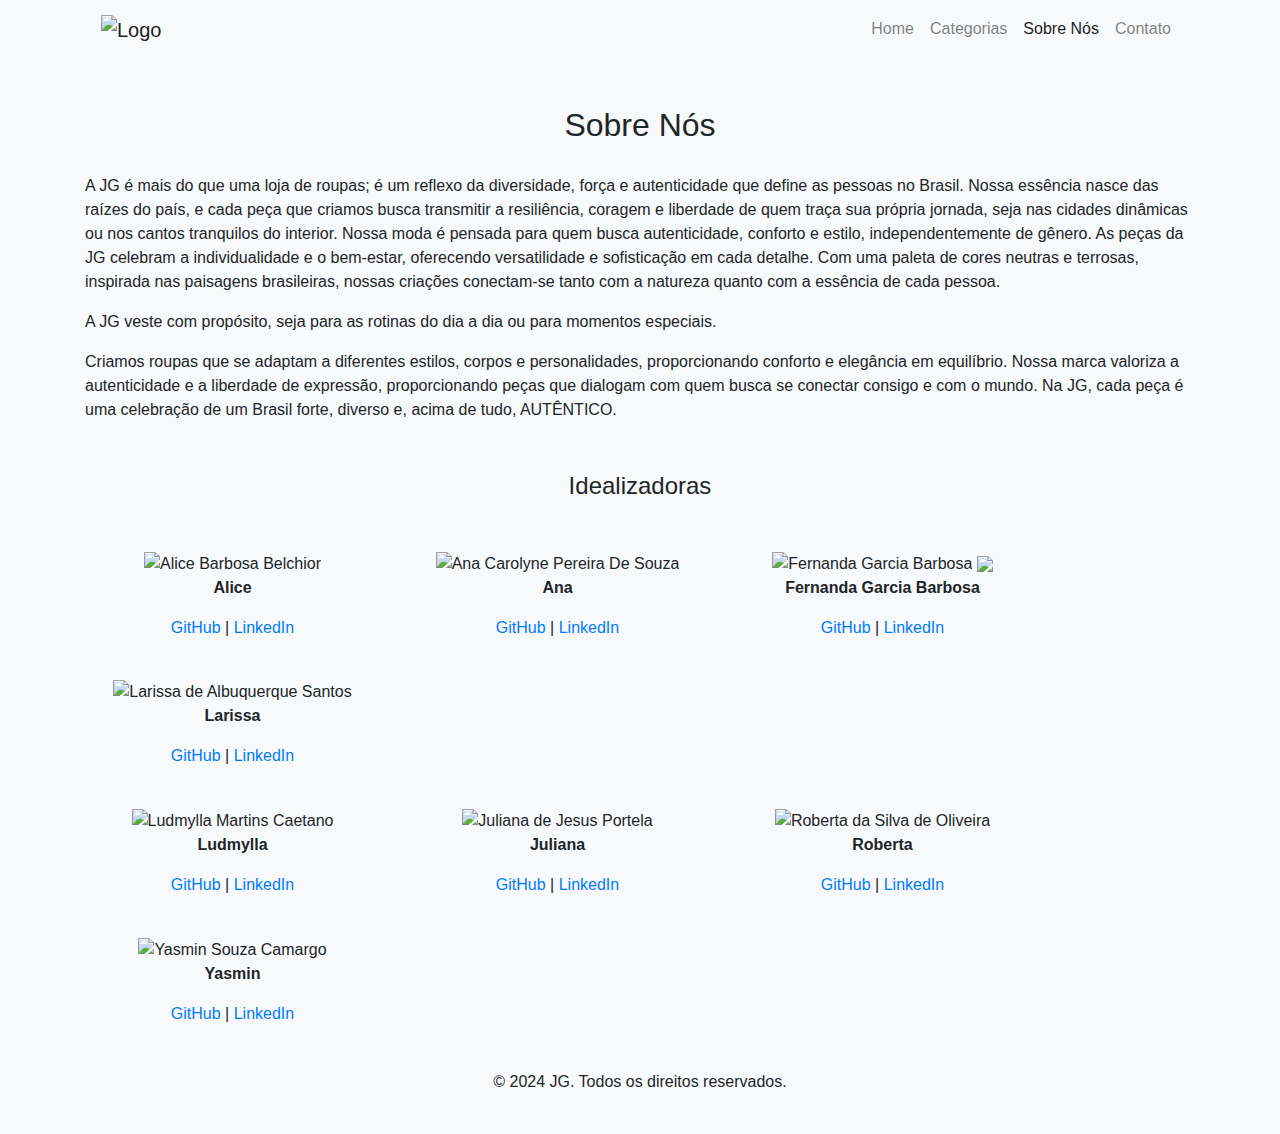
==== ecommerce/frontend/sobre_nos/sobre_nos.html @ 552c625b "criação front end" ====
<!DOCTYPE html>
<html lang="pt-BR">
<head>
    <meta charset="UTF-8">
    <meta name="viewport" content="width=device-width, initial-scale=1.0">
    <title>Sobre Nós</title>
    <link href="https://stackpath.bootstrapcdn.com/bootstrap/4.5.2/css/bootstrap.min.css" rel="stylesheet">
    <link href="https://cdnjs.cloudflare.com/ajax/libs/font-awesome/5.15.3/css/all.min.css" rel="stylesheet">
    <style>
        body {
            font-family: 'Poppins', sans-serif;
            background-color: #f8f9fa;
        }
        .mission-vision {
            margin: 30px 0;
        }
        .team-member {
            margin-bottom: 30px;
        }
        .team-member img {
            border-radius: 50%;
            max-width: 150px;
            margin-bottom: 10px;
        }
        .idealizadoras {
            text-align: center;
            margin-top: 50px;
        }
        .idealizadoras h4 {
            margin-bottom: 30px;
        }
        .idealizadoras .member {
            margin: 20px;
        }
    </style>
</head>
<body>

    <header class="bg-light">
        <div class="container">
            <nav class="navbar navbar-expand-lg navbar-light">
                <a class="navbar-brand" href="#">
                    <img src="assets/logo.png" alt="Logo" width="50">
                </a>
                <button class="navbar-toggler" type="button" data-toggle="collapse" data-target="#navbarNav" aria-controls="navbarNav" aria-expanded="false" aria-label="Toggle navigation">
                    <span class="navbar-toggler-icon"></span>
                </button>
                <div class="collapse navbar-collapse" id="navbarNav">
                    <ul class="navbar-nav ml-auto">
                        <li class="nav-item">
                            <a class="nav-link" href="#">Home</a>
                        </li>
                        <li class="nav-item">
                            <a class="nav-link" href="#">Categorias</a>
                        </li>
                        <li class="nav-item">
                            <a class="nav-link active" href="#">Sobre Nós</a>
                        </li>
                        <li class="nav-item">
                            <a class="nav-link" href="#">Contato</a>
                        </li>
                    </ul>
                </div>
            </nav>
        </div>
    </header>

    <div class="container mt-5">
        <h2 class="text-center mb-4">Sobre Nós</h2>
        
        <div class="mission-vision">
            <p>A JG é mais do que uma loja de roupas; é um reflexo da diversidade, força e autenticidade que define as pessoas no Brasil. Nossa essência nasce das raízes do país, e cada peça que criamos busca transmitir a resiliência, coragem e liberdade de quem traça sua própria jornada, seja nas cidades dinâmicas ou nos cantos tranquilos do interior. Nossa moda é pensada para quem busca autenticidade, conforto e estilo, independentemente de gênero. As peças da JG celebram a individualidade e o bem-estar, oferecendo versatilidade e sofisticação em cada detalhe. Com uma paleta de cores neutras e terrosas, inspirada nas paisagens brasileiras, nossas criações conectam-se tanto com a natureza quanto com a essência de cada pessoa.</p>

            <p>A JG veste com propósito, seja para as rotinas do dia a dia ou para momentos especiais.</p>

            <p>Criamos roupas que se adaptam a diferentes estilos, corpos e personalidades, proporcionando conforto e elegância em equilíbrio. Nossa marca valoriza a autenticidade e a liberdade de expressão, proporcionando peças que dialogam com quem busca se conectar consigo e com o mundo. Na JG, cada peça é uma celebração de um Brasil forte, diverso e, acima de tudo, AUTÊNTICO.</p>
        </div>

        <div class="idealizadoras">
            <h4>Idealizadoras</h4>
            <div class="row">

                <div class="col-md-3 member text-center">
                    <img src="Assets/Alice.png" alt="Alice Barbosa Belchior">
                    <p><strong>Alice</strong></p>
                    <div class="social-links">
                        <a href="https://github.com/alicebelchior">GitHub</a> | 
                        <a href="https://www.linkedin.com/in/alice-belchior/">LinkedIn</a>
                    </div>
                </div>
                <div class="col-md-3 member text-center">
                    <img src="assets/Ana.png" alt="Ana Carolyne Pereira De Souza">
                    <p><strong>Ana</strong></p>
                    <div class="social-links">
                        <a href="https://github.com/anadevti">GitHub</a> | 
                        <a href="https://www.linkedin.com/in/ana-carolyne-pereira-de-souza/">LinkedIn</a>
                    </div>
                </div>
                <div class="col-md-3 member text-center">
                    <img src="/Assets/fernanda.png" alt="Fernanda Garcia Barbosa" class="me-2" width="40">
                    <img src="Assets/fernanda.png" >
                    <p><strong>Fernanda Garcia Barbosa</strong></p>
                    <div class="social-links">
                        <a href="https://github.com/NandayGB">GitHub</a> | 
                        <a href="https://www.linkedin.com/in/barbosaafernanda/">LinkedIn</a>
                    </div>
                </div>
                <div class="col-md-3 member text-center">
                    <img src="assets/Larissa.png" alt="Larissa de Albuquerque Santos">
                    <p><strong>Larissa</strong></p>
                    <div class="social-links">
                        <a href="https://github.com/lalbuquerques">GitHub</a> | 
                        <a href="https://www.linkedin.com/in/larissa-albuquerque-379b40114/">LinkedIn</a>
                    </div>
                </div>
            </div>
            <div class="row">

                <div class="col-md-3 member text-center">
                    <img src="assets/Ludmylla.png" alt="Ludmylla Martins Caetano">
                    <p><strong>Ludmylla</strong></p>
                    <div class="social-links">
                        <a href="https://github.com/ludmyllacaetano">GitHub</a> | 
                        <a href="https://www.linkedin.com/in/ludmylla-caetano/">LinkedIn</a>
                    </div>
                </div>
                <div class="col-md-3 member text-center">
                    <img src="assets/Juliana.png" alt="Juliana de Jesus Portela">
                    <p><strong>Juliana</strong></p>
                    <div class="social-links">
                        <a href="https://github.com/JulianaPortehla">GitHub</a> | 
                        <a href="https://www.linkedin.com/in/juliana-portela-a2799a6b/">LinkedIn</a>
                    </div>
                </div>
                <div class="col-md-3 member text-center">
                    <img src="assets/Roberta.png" alt="Roberta da Silva de Oliveira">
                    <p><strong>Roberta</strong></p>
                    <div class="social-links">
                        <a href="https://github.com/RobertaOliveira07">GitHub</a> | 
                        <a href="https://www.linkedin.com/in/roberta-oliveira07/">LinkedIn</a>
                    </div>
                </div>
                <div class="col-md-3 member text-center">
                    <img src="assets/Yasmin.png" alt="Yasmin Souza Camargo">
                    <p><strong>Yasmin</strong></p>
                    <div class="social-links">
                        <a href="https://github.com/Yasmin-Camargo">GitHub</a> | 
                        <a href="https://www.linkedin.com/in/yasmin-souza-camargo-4a036b163/">LinkedIn</a>
                    </div>
                </div>
            </div>
        </div>
    </div>
    
    <footer class="bg-light text-center py-4">
        <p>&copy; 2024 JG. Todos os direitos reservados.</p>
    </footer>
    
    <script src="https://code.jquery.com/jquery-3.5.1.slim.min.js"></script>
    <script src="https://cdn.jsdelivr.net/npm/@popperjs/core@2.9.3/dist/umd/popper.min.js"></script>
    <script src="https://stackpath.bootstrapcdn.com/bootstrap/4.5.2/js/bootstrap.min.js"></script>
</body>
</html>
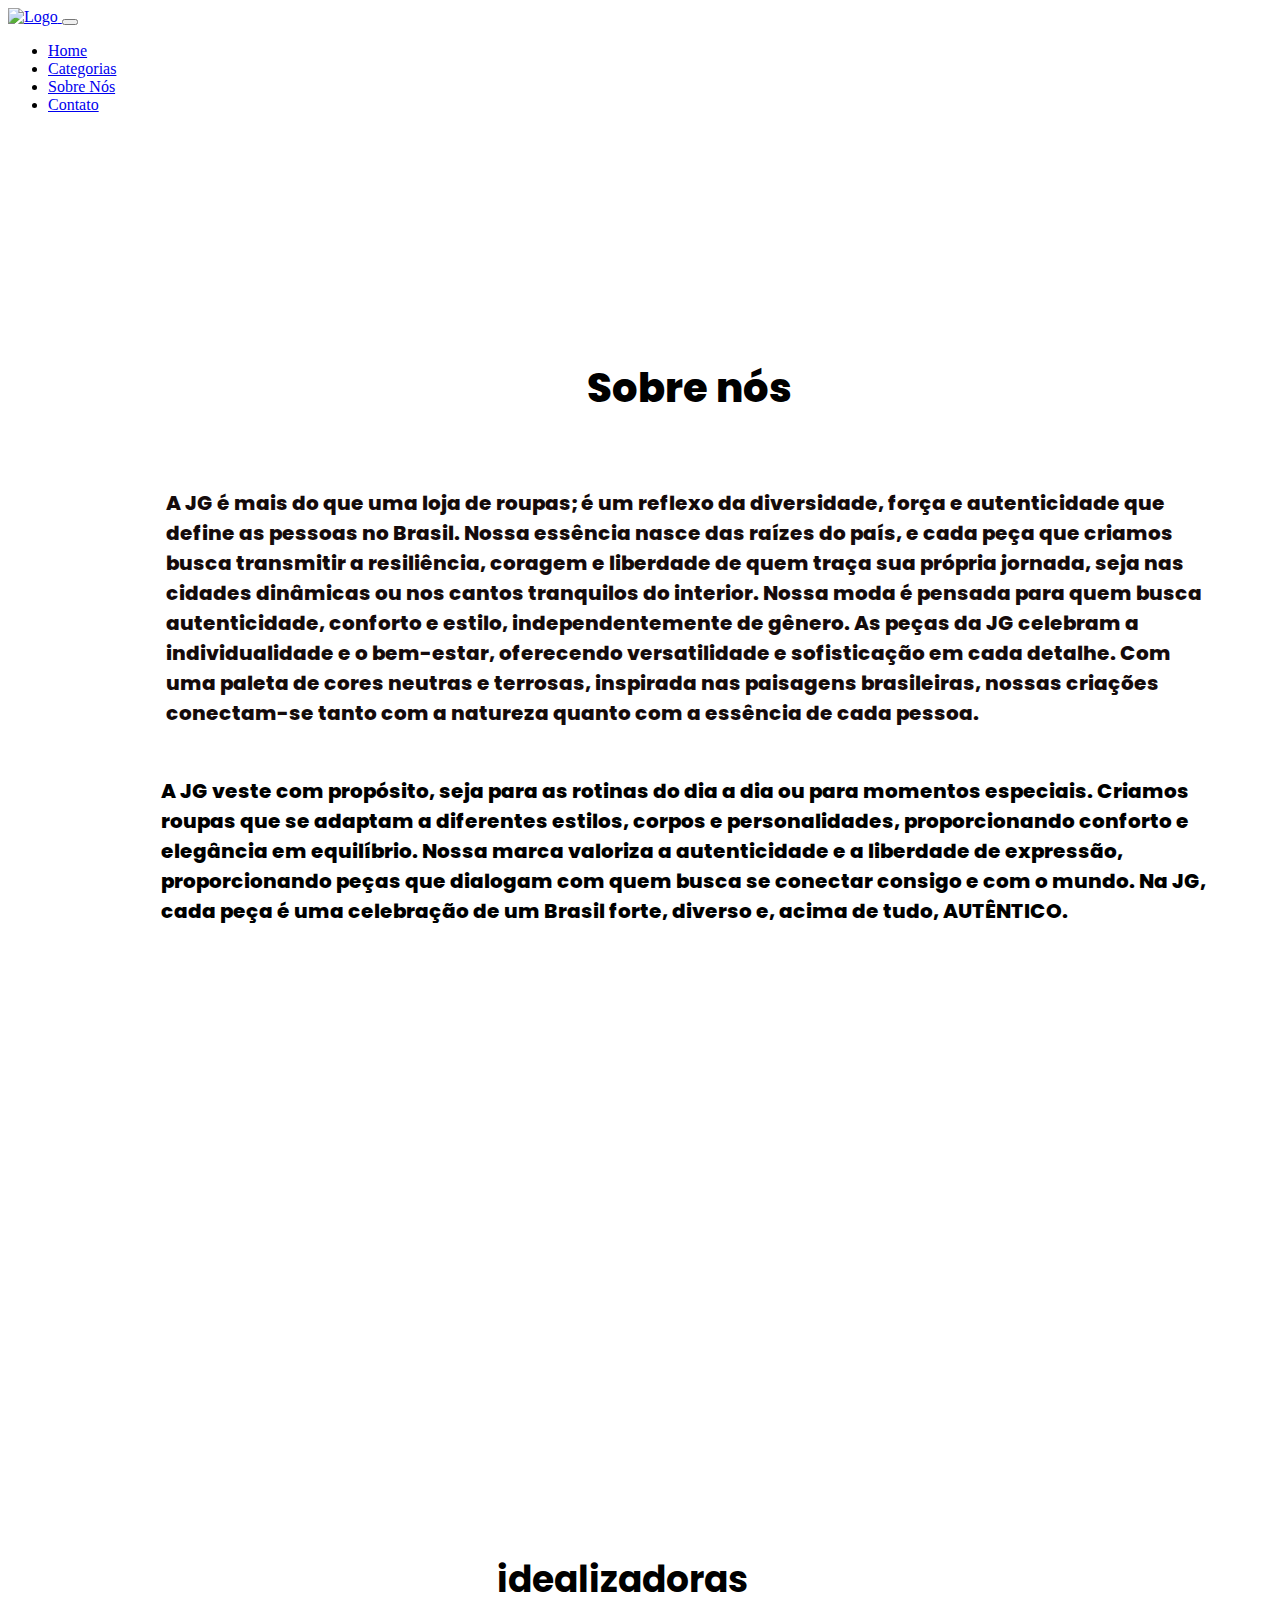
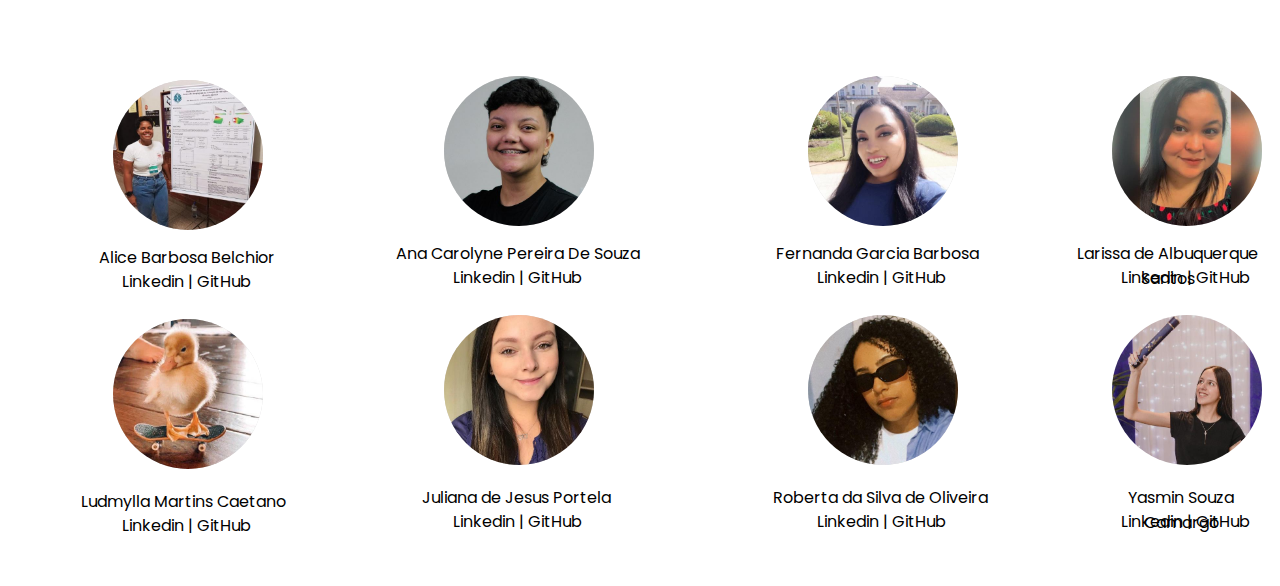
==== commit 8d0458ce: "Alterações na pagina sobre nos e contato" ====
--- a/ecommerce/frontend/sobre_nos/sobre_nos.html
+++ b/ecommerce/frontend/sobre_nos/sobre_nos.html
@@ -4,35 +4,8 @@
     <meta charset="UTF-8">
     <meta name="viewport" content="width=device-width, initial-scale=1.0">
     <title>Sobre Nós</title>
-    <link href="https://stackpath.bootstrapcdn.com/bootstrap/4.5.2/css/bootstrap.min.css" rel="stylesheet">
-    <link href="https://cdnjs.cloudflare.com/ajax/libs/font-awesome/5.15.3/css/all.min.css" rel="stylesheet">
-    <style>
-        body {
-            font-family: 'Poppins', sans-serif;
-            background-color: #f8f9fa;
-        }
-        .mission-vision {
-            margin: 30px 0;
-        }
-        .team-member {
-            margin-bottom: 30px;
-        }
-        .team-member img {
-            border-radius: 50%;
-            max-width: 150px;
-            margin-bottom: 10px;
-        }
-        .idealizadoras {
-            text-align: center;
-            margin-top: 50px;
-        }
-        .idealizadoras h4 {
-            margin-bottom: 30px;
-        }
-        .idealizadoras .member {
-            margin: 20px;
-        }
-    </style>
+    <link rel="stylesheet" href="https://fonts.googleapis.com/css2?family=Poppins:wght@400;700&display=swap" />
+    <link rel="stylesheet" href="./sobre_nos.css"/>
 </head>
 <body>
 
@@ -40,7 +13,7 @@
         <div class="container">
             <nav class="navbar navbar-expand-lg navbar-light">
                 <a class="navbar-brand" href="#">
-                    <img src="assets/logo.png" alt="Logo" width="50">
+                    <img src="..Assets/logo.png" alt="Logo" width="50">
                 </a>
                 <button class="navbar-toggler" type="button" data-toggle="collapse" data-target="#navbarNav" aria-controls="navbarNav" aria-expanded="false" aria-label="Toggle navigation">
                     <span class="navbar-toggler-icon"></span>
@@ -65,99 +38,61 @@
         </div>
     </header>
 
-    <div class="container mt-5">
-        <h2 class="text-center mb-4">Sobre Nós</h2>
-        
-        <div class="mission-vision">
-            <p>A JG é mais do que uma loja de roupas; é um reflexo da diversidade, força e autenticidade que define as pessoas no Brasil. Nossa essência nasce das raízes do país, e cada peça que criamos busca transmitir a resiliência, coragem e liberdade de quem traça sua própria jornada, seja nas cidades dinâmicas ou nos cantos tranquilos do interior. Nossa moda é pensada para quem busca autenticidade, conforto e estilo, independentemente de gênero. As peças da JG celebram a individualidade e o bem-estar, oferecendo versatilidade e sofisticação em cada detalhe. Com uma paleta de cores neutras e terrosas, inspirada nas paisagens brasileiras, nossas criações conectam-se tanto com a natureza quanto com a essência de cada pessoa.</p>
-
-            <p>A JG veste com propósito, seja para as rotinas do dia a dia ou para momentos especiais.</p>
-
-            <p>Criamos roupas que se adaptam a diferentes estilos, corpos e personalidades, proporcionando conforto e elegância em equilíbrio. Nossa marca valoriza a autenticidade e a liberdade de expressão, proporcionando peças que dialogam com quem busca se conectar consigo e com o mundo. Na JG, cada peça é uma celebração de um Brasil forte, diverso e, acima de tudo, AUTÊNTICO.</p>
+    <div class="sobre-ns-histria">
+        <div class="sobre-ns">Sobre nós </div>
+        <div class="a-jg-mais-do-que-uma-loja-de-wrapper">
+        <div class="a-jg">A JG é mais do que uma loja de roupas; é um reflexo da diversidade, força e autenticidade que define as pessoas no Brasil. Nossa essência nasce das raízes do país, e cada peça que criamos busca transmitir a resiliência, coragem e liberdade de quem traça sua própria jornada, seja nas cidades dinâmicas ou nos cantos tranquilos do interior. Nossa moda é pensada para quem busca autenticidade, conforto e estilo, independentemente de gênero. As peças da JG celebram a individualidade e o bem-estar, oferecendo versatilidade e sofisticação em cada detalhe. Com uma paleta de cores neutras e terrosas, inspirada nas paisagens brasileiras, nossas criações conectam-se tanto com a natureza quanto com a essência de cada pessoa. </div>
+        </div>
+        <div class="a-jg-veste">A JG veste com propósito, seja para as rotinas do dia a dia ou para momentos especiais. Criamos roupas que se adaptam a diferentes estilos, corpos e personalidades, proporcionando conforto e elegância em equilíbrio. Nossa marca valoriza a autenticidade e a liberdade de expressão, proporcionando peças que dialogam com quem busca se conectar consigo e com o mundo. Na JG, cada peça é uma celebração de um Brasil forte, diverso e, acima de tudo, AUTÊNTICO.</div>
         </div>
 
+
         <div class="idealizadoras">
-            <h4>Idealizadoras</h4>
-            <div class="row">
+            <b class="idealizadoras1">idealizadoras</b>
+            <div class="idealizadoras-child">
+            </div>
+            <div class="idealizadoras-item">
+            </div>
 
-                <div class="col-md-3 member text-center">
-                    <img src="Assets/Alice.png" alt="Alice Barbosa Belchior">
-                    <p><strong>Alice</strong></p>
-                    <div class="social-links">
-                        <a href="https://github.com/alicebelchior">GitHub</a> | 
-                        <a href="https://www.linkedin.com/in/alice-belchior/">LinkedIn</a>
-                    </div>
+            <div class="idealizadoras">
+                <b class="idealizadoras1">idealizadoras</b>
+                <div class="idealizadoras-child">
                 </div>
-                <div class="col-md-3 member text-center">
-                    <img src="assets/Ana.png" alt="Ana Carolyne Pereira De Souza">
-                    <p><strong>Ana</strong></p>
-                    <div class="social-links">
-                        <a href="https://github.com/anadevti">GitHub</a> | 
-                        <a href="https://www.linkedin.com/in/ana-carolyne-pereira-de-souza/">LinkedIn</a>
-                    </div>
+                <div class="idealizadoras-item">
                 </div>
-                <div class="col-md-3 member text-center">
-                    <img src="/Assets/fernanda.png" alt="Fernanda Garcia Barbosa" class="me-2" width="40">
-                    <img src="Assets/fernanda.png" >
-                    <p><strong>Fernanda Garcia Barbosa</strong></p>
-                    <div class="social-links">
-                        <a href="https://github.com/NandayGB">GitHub</a> | 
-                        <a href="https://www.linkedin.com/in/barbosaafernanda/">LinkedIn</a>
-                    </div>
+                <div class="ana-carolyne-pereira">Ana Carolyne Pereira De Souza</div>
+                <img class="image-icon" alt="" src="../Assets/Ana.png">
+                <img class="image-icon1" alt="" src="../Assets/Juliana.png">
+                <div class="linkedin-github">Linkedin | GitHub</div>
+                <div class="juliana-de-jesus">Juliana de Jesus Portela</div>
+                <div class="linkedin-github1">Linkedin | GitHub</div>
+                <div class="idealizadoras-inner">
                 </div>
-                <div class="col-md-3 member text-center">
-                    <img src="assets/Larissa.png" alt="Larissa de Albuquerque Santos">
-                    <p><strong>Larissa</strong></p>
-                    <div class="social-links">
-                        <a href="https://github.com/lalbuquerques">GitHub</a> | 
-                        <a href="https://www.linkedin.com/in/larissa-albuquerque-379b40114/">LinkedIn</a>
-                    </div>
+                <img class="image-icon2" alt="" src="../Assets/Yasmin.png">
+                <div class="larissa-de-albuquerque">Larissa de Albuquerque Santos</div>
+                <img class="image-icon3" alt="" src="../Assets/Larissa.png">
+                <div class="linkedin-github2">Linkedin | GitHub</div>
+                <div class="yasmin-souza-camargo">Yasmin Souza Camargo</div>
+                <div class="linkedin-github3">Linkedin | GitHub</div>
+                <div class="ellipse-div">
                 </div>
-            </div>
-            <div class="row">
-
-                <div class="col-md-3 member text-center">
-                    <img src="assets/Ludmylla.png" alt="Ludmylla Martins Caetano">
-                    <p><strong>Ludmylla</strong></p>
-                    <div class="social-links">
-                        <a href="https://github.com/ludmyllacaetano">GitHub</a> | 
-                        <a href="https://www.linkedin.com/in/ludmylla-caetano/">LinkedIn</a>
-                    </div>
+                <div class="idealizadoras-child1">
                 </div>
-                <div class="col-md-3 member text-center">
-                    <img src="assets/Juliana.png" alt="Juliana de Jesus Portela">
-                    <p><strong>Juliana</strong></p>
-                    <div class="social-links">
-                        <a href="https://github.com/JulianaPortehla">GitHub</a> | 
-                        <a href="https://www.linkedin.com/in/juliana-portela-a2799a6b/">LinkedIn</a>
-                    </div>
+                <div class="alice-barbosa-belchior">Alice Barbosa Belchior</div>
+                <img class="image-icon4" alt="" src="../Assets/Alice.png">
+                <img class="image-icon5" alt="" src="../Assets/Ludmylla.png">
+                <div class="linkedin-github4">Linkedin | GitHub</div>
+                <div class="ludmylla-martins-caetano">Ludmylla Martins Caetano </div>
+                <div class="linkedin-github5">Linkedin | GitHub</div>
+                <div class="idealizadoras-child2">
                 </div>
-                <div class="col-md-3 member text-center">
-                    <img src="assets/Roberta.png" alt="Roberta da Silva de Oliveira">
-                    <p><strong>Roberta</strong></p>
-                    <div class="social-links">
-                        <a href="https://github.com/RobertaOliveira07">GitHub</a> | 
-                        <a href="https://www.linkedin.com/in/roberta-oliveira07/">LinkedIn</a>
-                    </div>
+                <div class="idealizadoras-child3">
                 </div>
-                <div class="col-md-3 member text-center">
-                    <img src="assets/Yasmin.png" alt="Yasmin Souza Camargo">
-                    <p><strong>Yasmin</strong></p>
-                    <div class="social-links">
-                        <a href="https://github.com/Yasmin-Camargo">GitHub</a> | 
-                        <a href="https://www.linkedin.com/in/yasmin-souza-camargo-4a036b163/">LinkedIn</a>
-                    </div>
+                <div class="fernanda-garcia-barbosa"> Fernanda Garcia Barbosa </div>
+                <img class="image-icon6" alt="" src="../Assets/fernanda.png">
+                <img class="image-icon7" alt="" src="../Assets/Roberta.png">
+                <div class="linkedin-github6">Linkedin | GitHub</div>
+                <div class="roberta-da-silva">Roberta da Silva de Oliveira</div>
+                <div class="linkedin-github7">Linkedin | GitHub</div>
                 </div>
-            </div>
-        </div>
-    </div>
-    
-    <footer class="bg-light text-center py-4">
-        <p>&copy; 2024 JG. Todos os direitos reservados.</p>
-    </footer>
-    
-    <script src="https://code.jquery.com/jquery-3.5.1.slim.min.js"></script>
-    <script src="https://cdn.jsdelivr.net/npm/@popperjs/core@2.9.3/dist/umd/popper.min.js"></script>
-    <script src="https://stackpath.bootstrapcdn.com/bootstrap/4.5.2/js/bootstrap.min.js"></script>
-</body>
-</html>+                --- a/ecommerce/frontend/sobre_nos/sobre_nos.css
+++ b/ecommerce/frontend/sobre_nos/sobre_nos.css
@@ -0,0 +1,287 @@
+.idealizadoras1 {
+    position: absolute;
+    top: 398px;
+    left: calc(50% - 143px);
+    font-size: 36px;
+    display: inline-block;
+    text-align: left;
+    width: 323px;
+}
+.idealizadoras-child {
+    position: absolute;
+    top: 522px;
+    left: 436px;
+    border-radius: 50%;
+    background-color: #d9d9d9;
+    width: 150px;
+    height: 150px;
+}
+.idealizadoras-item {
+    position: absolute;
+    top: 761px;
+    left: 436px;
+    border-radius: 50%;
+    background-color: #d9d9d9;
+    width: 150px;
+    height: 150px;
+}
+.ana-carolyne-pereira {
+    position: absolute;
+    top: 687px;
+    left: 388px;
+}
+.image-icon {
+    position: absolute;
+    top: 522px;
+    left: 436px;
+    border-radius: 50%;
+    width: 150px;
+    height: 150px;
+    object-fit: cover;
+}
+.image-icon1 {
+    position: absolute;
+    top: 761px;
+    left: 436px;
+    border-radius: 50%;
+    width: 150px;
+    height: 150px;
+    object-fit: cover;
+}
+.linkedin-github {
+    position: absolute;
+    top: 711px;
+    left: 445px;
+}
+.juliana-de-jesus {
+    position: absolute;
+    top: 931px;
+    left: 414px;
+}
+.linkedin-github1 {
+    position: absolute;
+    top: 955px;
+    left: 445px;
+}
+.idealizadoras-inner {
+    position: absolute;
+    top: 522px;
+    left: 1104px;
+    border-radius: 50%;
+    background-color: #d9d9d9;
+    width: 150px;
+    height: 150px;
+}
+.image-icon2 {
+    position: absolute;
+    top: 761px;
+    left: 1104px;
+    border-radius: 50%;
+    width: 150px;
+    height: 150px;
+    object-fit: cover;
+}
+.larissa-de-albuquerque {
+    position: absolute;
+    top: 687px;
+    left: 1055px;
+}
+.image-icon3 {
+    position: absolute;
+    top: 522px;
+    left: 1104px;
+    border-radius: 50%;
+    width: 150px;
+    height: 150px;
+    object-fit: cover;
+}
+.linkedin-github2 {
+    position: absolute;
+    top: 711px;
+    left: 1113px;
+}
+.yasmin-souza-camargo {
+    position: absolute;
+    top: 931px;
+    left: 1082px;
+}
+.linkedin-github3 {
+    position: absolute;
+    top: 955px;
+    left: 1113px;
+}
+.ellipse-div {
+    position: absolute;
+    top: 526px;
+    left: 105px;
+    border-radius: 50%;
+    background-color: #d9d9d9;
+    width: 150px;
+    height: 150px;
+}
+.idealizadoras-child1 {
+    position: absolute;
+    top: 765px;
+    left: 105px;
+    border-radius: 50%;
+    background-color: #d9d9d9;
+    width: 150px;
+    height: 150px;
+}
+.alice-barbosa-belchior {
+    position: absolute;
+    top: 691px;
+    left: 91px;
+}
+.image-icon4 {
+    position: absolute;
+    top: 526px;
+    left: 105px;
+    border-radius: 50%;
+    width: 150px;
+    height: 150px;
+    object-fit: cover;
+}
+.image-icon5 {
+    position: absolute;
+    top: 765px;
+    left: 105px;
+    border-radius: 50%;
+    width: 150px;
+    height: 150px;
+    object-fit: cover;
+}
+.linkedin-github4 {
+    position: absolute;
+    top: 715px;
+    left: 114px;
+}
+.ludmylla-martins-caetano {
+    position: absolute;
+    top: 935px;
+    left: 73px;
+}
+.linkedin-github5 {
+    position: absolute;
+    top: 959px;
+    left: 114px;
+}
+.idealizadoras-child2 {
+    position: absolute;
+    top: 522px;
+    left: 800px;
+    border-radius: 50%;
+    background-color: #d9d9d9;
+    width: 150px;
+    height: 150px;
+}
+.idealizadoras-child3 {
+    position: absolute;
+    top: 761px;
+    left: 800px;
+    border-radius: 50%;
+    background-color: #d9d9d9;
+    width: 150px;
+    height: 150px;
+}
+.fernanda-garcia-barbosa {
+    position: absolute;
+    top: 687px;
+    left: 768px;
+}
+.image-icon6 {
+    position: absolute;
+    top: 522px;
+    left: 800px;
+    border-radius: 50%;
+    width: 150px;
+    height: 150px;
+    object-fit: cover;
+}
+.image-icon7 {
+    position: absolute;
+    top: 761px;
+    left: 800px;
+    border-radius: 50%;
+    width: 150px;
+    height: 150px;
+    object-fit: cover;
+}
+.linkedin-github6 {
+    position: absolute;
+    top: 711px;
+    left: 809px;
+}
+.roberta-da-silva {
+    position: absolute;
+    top: 931px;
+    left: 765px;
+}
+.linkedin-github7 {
+    position: absolute;
+    top: 955px;
+    left: 809px;
+}
+.idealizadoras {
+    width: 100%;
+    position: relative;
+    background-color: #fff;
+    height: 1024px;
+    overflow: hidden;
+    text-align: center;
+    font-size: 16px;
+    color: #000;
+    font-family: Poppins;
+}
+
+.sobre-ns {
+    position: absolute;
+    top: 228px;
+    left: 579px;
+    font-size: 40px;
+    font-weight: 800;
+}
+.a-jg {
+    position: absolute;
+    top: 50px;
+    left: calc(50% - 523px);
+    font-weight: 800;
+    display: inline-block;
+    width: 1046px;
+    height: 506px;
+}
+.a-jg-mais-do-que-uma-loja-de-wrapper {
+    position: absolute;
+    top: 308px;
+    left: 89px;
+    width: 1184px;
+    height: 296px;
+    overflow: hidden;
+    color: #150b0b;
+}
+.a-jg-veste {
+    position: absolute;
+    top: 646px;
+    left: 153px;
+    font-weight: 800;
+    display: inline-block;
+    width: 1051px;
+    height: 260px;
+}
+.sobre-ns-histria {
+    width: 100%;
+    position: relative;
+    background-color: #fff;
+    height: 1024px;
+    overflow: hidden;
+    text-align: left;
+    font-size: 20px;
+    color: #000;
+    font-family: Poppins;
+}
+
+
+  
+
+
+
